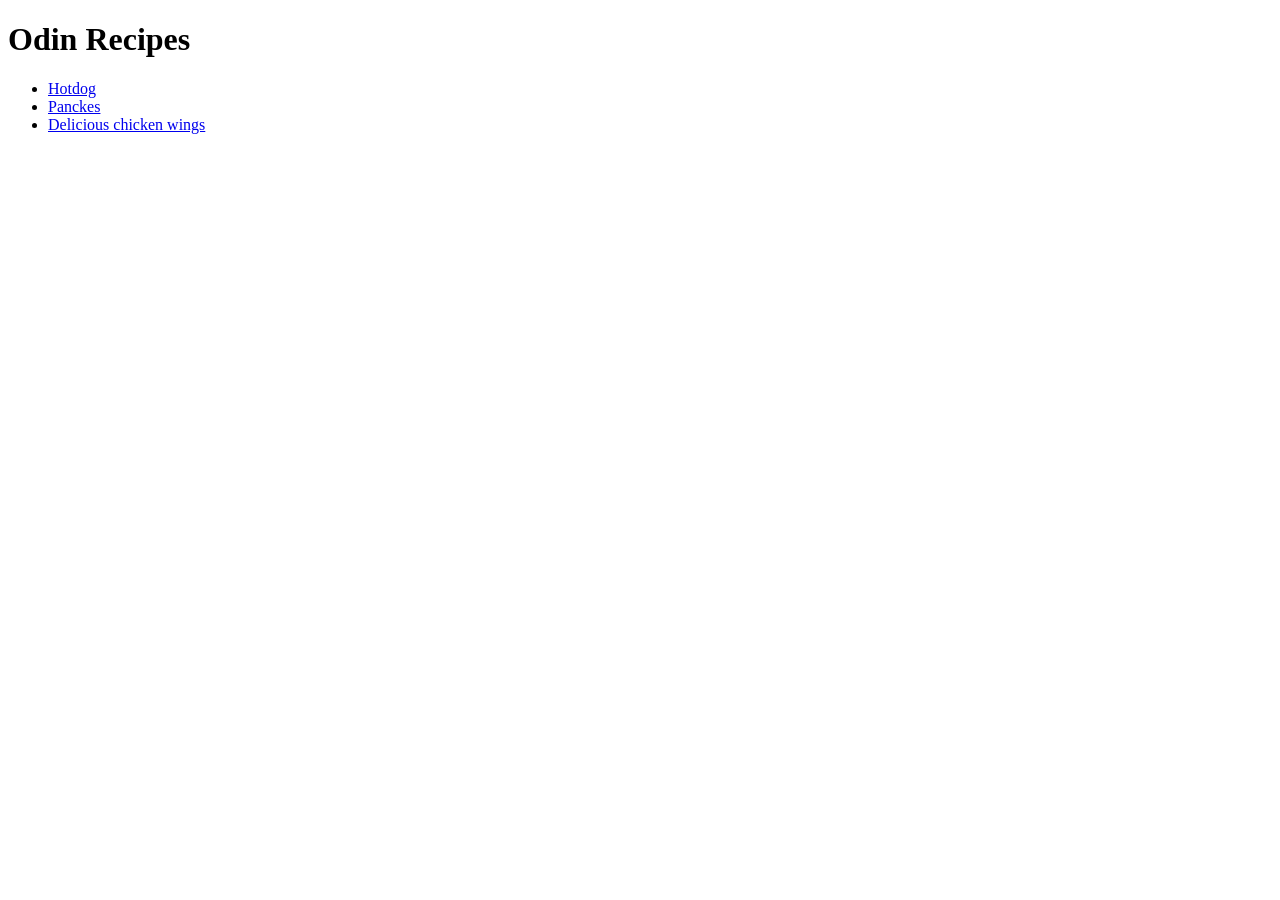
==== index.html @ 146b9d7b "TOP - HTML beginner project My first project in the TOP curriculum on the way of becoming a fullstac" ====
<!DOCTYPE html>
<html lang="en">
  <head>
    <meta charset="UTF-8">
    <meta name="viewport" content="width=device-width, initial-scale=1">
    <title></title>
  </head>
  <body>
    <h1>Odin Recipes</h1> 
    <ul>
     <li><a href="recipes/hotdog.html">Hotdog</a></li> 
     <li><a href="recipes/pancakes.html">Panckes</a></li> 
     <li><a href="recipes/chicken-wings.html">Delicious chicken wings</a></li>
    </ul>
  </body>
</html>
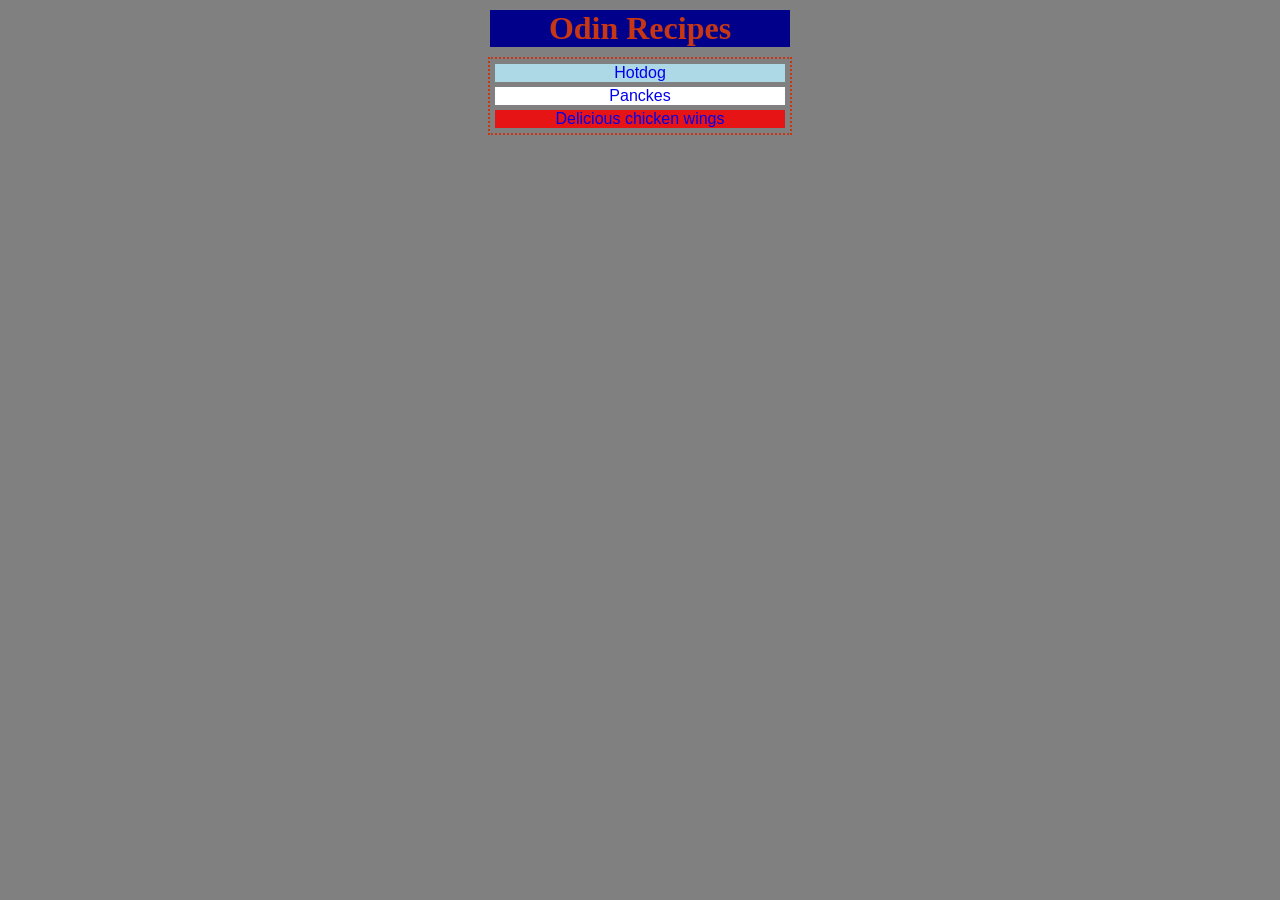
==== commit b10d8138: "TOP - working on inline/block assignment, commiting because I want to find out what makes the bullet" ====
--- a/index.html
+++ b/index.html
@@ -3,14 +3,15 @@
   <head>
     <meta charset="UTF-8">
     <meta name="viewport" content="width=device-width, initial-scale=1">
+    <link rel="stylesheet" href="style.css">
     <title></title>
   </head>
   <body>
     <h1>Odin Recipes</h1> 
-    <ul>
-     <li><a href="recipes/hotdog.html">Hotdog</a></li> 
-     <li><a href="recipes/pancakes.html">Panckes</a></li> 
-     <li><a href="recipes/chicken-wings.html">Delicious chicken wings</a></li>
+    <ul class="recipes">
+      <li id="hotdog"><a href="recipes/hotdog.html">Hotdog</a></li> 
+      <li id="pancakes"><a href="recipes/pancakes.html">Panckes</a></li> 
+      <li id="chicken-wings"><a href="recipes/chicken-wings.html">Delicious chicken wings</a></li>
     </ul>
   </body>
 </html>
--- a/style.css
+++ b/style.css
@@ -0,0 +1,49 @@
+body {
+  padding: 0;
+  margin: 0;
+  box-sizing: border-box;
+  background-color: gray;
+}
+
+h1 {
+  background-color: darkblue;
+  color: rgb(200, 55, 20);
+  text-align: center;
+  width: 300px;
+  margin: 10px auto;
+}
+
+.recipes {
+  list-style-type: none;
+  padding: 0;
+  margin: 0;
+  text-align: center;
+  border: 2px dotted rgb(200, 55, 20);
+  width: 300px;
+  margin-left: auto;
+  margin-right: auto;
+}
+
+#hotdog {
+  background-color: lightblue;
+  color: rgb(230, 20, 20);
+}
+
+#pancakes {
+  background-color: #FFF;
+  color: rgb(230, 20, 20);
+}
+
+#chicken-wings {
+  background-color: rgb(230, 20, 20);
+  color: lightblue;
+}
+.recipes li {
+  margin: 5px 5px;
+
+}
+
+.recipes li a {
+  font-family: "Arial";
+  text-decoration: none;
+}
